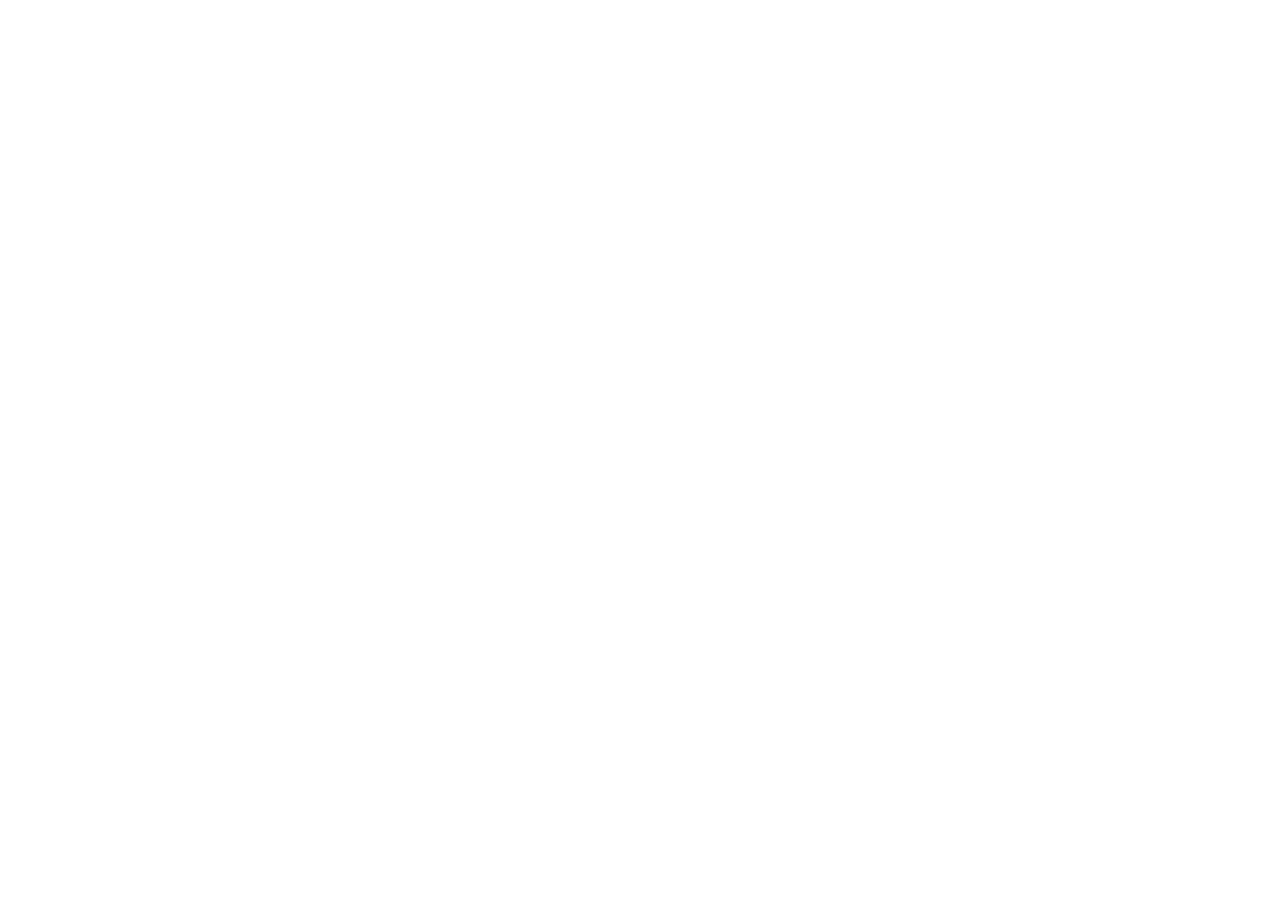
==== index.html @ aa9a6004 "Update index.html" ====
<!DOCTYPE html>
<html lang="en">
<head>
    <meta charset="UTF-8">
    <meta name="viewport" content="width=device-width, initial-scale=1.0">
    <title>Document</title>
</head>
<body>
    
</body>
</html>
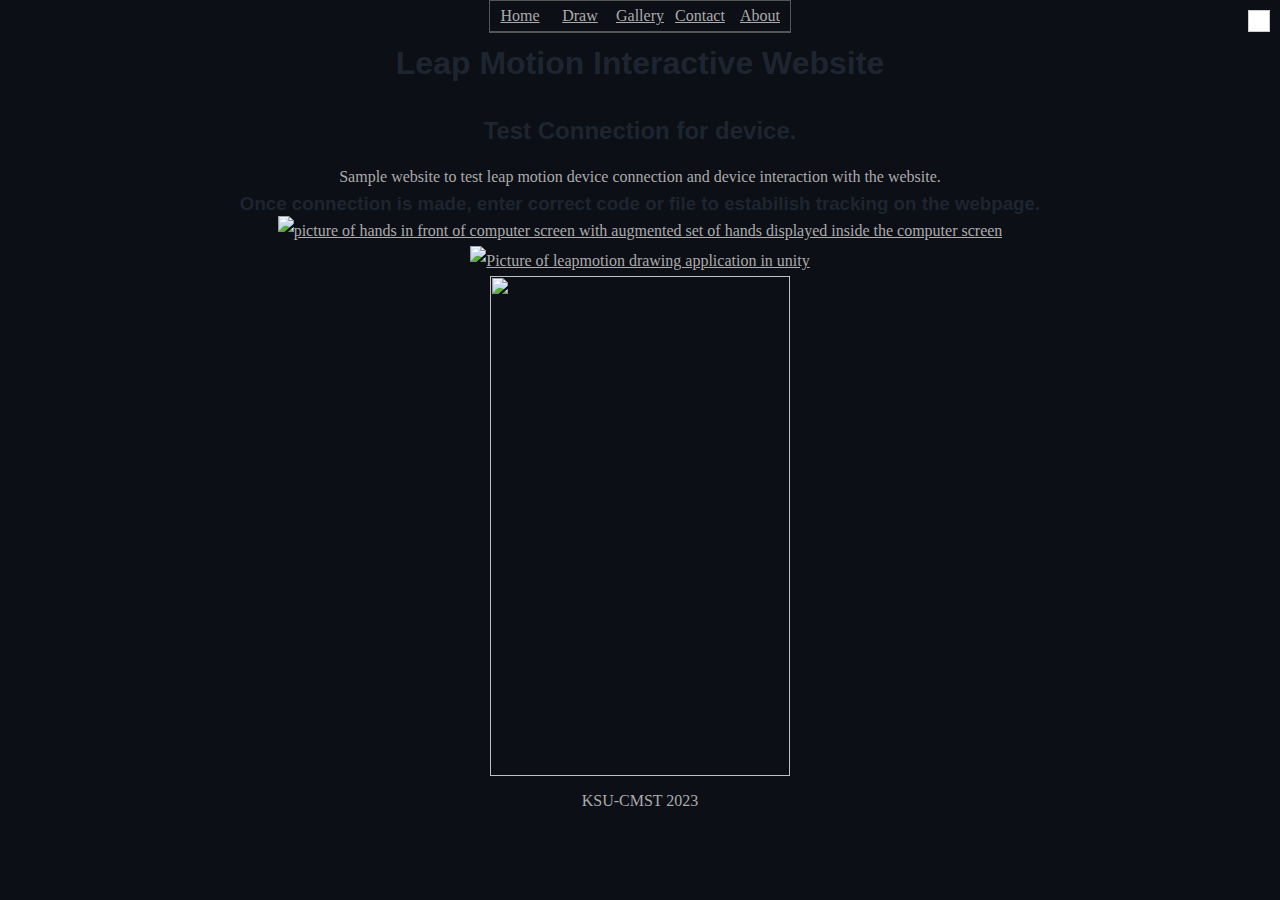
==== commit 3326f54e: "Leap Motion Quick Start Page" ====
--- a/index.html
+++ b/index.html
@@ -1,11 +1,141 @@
 <!DOCTYPE html>
-<html lang="en">
+<html>
+
 <head>
-    <meta charset="UTF-8">
-    <meta name="viewport" content="width=device-width, initial-scale=1.0">
-    <title>Document</title>
+  <meta charset="utf-8">
+  <meta name="viewport" content="width=device-width">
+  <title>replit</title>
+  <link href="style.css" rel="stylesheet" type="text/css" />
+
+  <!--Include these script sources for Leap Motion Device functionality 
+  (some features may need to include different versions of the library such as /leap-1.1.1,
+  or require other plugins and gesture libraries)-->
+        <script src="https://cdnjs.cloudflare.com/ajax/libs/three.js/r72/three.js"></script>
+        <script src="https://js.leapmotion.com/leap-0.6.4.js"></script>
+        <script src="https://js.leapmotion.com/leap-plugins-0.1.11.js"></script>
+        <script src="https://js.leapmotion.com/leap.rigged-hand-0.1.7.js"></script>
 </head>
-<body>
+ <div>
+ <nav>
+         <ul>
+          <li><a href="index.html">Home</a></li>
+          <li><a href="draw.html">Draw</a></li>
+          <li><a href="gallery.html">Gallery</a></li> 
+          <li><a href="contact.html">Contact</a></li>
+          <li><a href="about.html">About</a></li>
+        </ul>
+      </nav>
+ </div>
+<main>
+  <!--Creates display box for frame data...(body onload"init"(); loads the display box for frame data) -->
+  <body onload="init();">
     
+    <!-- Need to include this external script for getting frame data and returning it in the frame data display
+    ("same script as the one to connect the controller and the scroll feature")
+    -->
+    <script src="script.js"></script>
+
+    <!--style setup for a box with frame data in the upper right-hand corner.-->
+      <style>
+    #hand-position-display {
+      position: fixed;
+      top: 10px;
+      right: 10px;
+      background-color: #fff;
+      padding: 10px;
+      border: 1px solid #ccc;
+      font-family: Arial, sans-serif;
+      font-size: 14px;
+    }
+  </style>
+
+  <!-- Displays the style setup for frame data in the upper right-hand corner.
+  ("Important to include this <div id") -->
+  <div id="hand-position-display"></div>
+
+    <h1>Leap Motion Interactive Website</h1>
+
+    <br>
+
+    <section>
+      <h2>Test Connection for device.</h2>
+    <p>Sample website to test leap motion device connection and device interaction with the website.</p>
+    </section>
+
+    <section>
+      <!--sources for webpage images-->
+      <h3>Once connection is made, enter correct code or file to estabilish tracking on the webpage.</h3>
+      <a href="draw.html"><img src="https://encrypted-tbn0.gstatic.com/images?q=tbn:ANd9GcQV_PRfGaVaxo08ogKvu8KMJPcmwhhC8gOdgz3XYak2aM8-RkG3qfLHOyCAcuHQRkiV3zk&usqp=CAU" width="400" height="200"  alt="picture of hands in front of computer screen with augmented set of hands displayed inside the computer screen"></img></a>
+      <br>
+      <a href="draw.html"><img src="https://i.ytimg.com/vi/UqNq0T0Le9c/maxresdefault.jpg" width="500" height="500" alt="Picture of leapmotion drawing application in unity"></a>
+      <br>
+      <a href="draw.html"><img src="https://encrypted-tbn0.gstatic.com/images?q=tbn:ANd9GcRPscg_SM4zq90rliGDq0rua3n0uni59fh4Ig&usqp=CAU" height="500" width="300"></a>
+    </section>
+
+<!--Script for connecting controller and adding scroll feature to webpage.-->
+    <script>
+// Create the controller object
+var controller = new Leap.Controller();
+
+// Define the variable to store the scroll threshold
+var scrollThreshold = .9;
+
+// Define a variable to track the previous frame's hand position
+var previousHandPosition;
+
+// Connect to the Leap Motion Controller
+controller.connect();
+
+// Event listener for the frame data
+controller.on('frame', function(frame) {
+  // Check if any hands are present in the current frame
+  if (frame.hands.length > 0) {
+    // Get the first hand in the frame
+    var hand = frame.hands[0];
+
+    // Check if the previous hand position is defined
+    if (previousHandPosition) {
+      // Calculate the vertical movement distance between the current and previous hand positions
+      var verticalMovement = hand.palmPosition[1] - previousHandPosition[1];
+      
+      // Check if the vertical movement exceeds the scroll threshold
+      if (Math.abs(verticalMovement) > scrollThreshold) {
+        // Scroll the webpage based on the direction of the movement
+        window.scrollBy(0, -verticalMovement);
+      }
+    }
+    // Store the current hand position as the previous hand position for the next frame
+    previousHandPosition = hand.palmPosition; 
+  }
+});  
+// display updates for hand-position frames
+function updateHandPositionDisplay(handPosition) {
+  var displayElement = document.getElementById('hand-position-display');
+
+  // Format the hand position data
+  var formattedPosition = 'X: ' + handPosition[0].toFixed(2) + '<br>' +
+                          'Y: ' + handPosition[1].toFixed(2) + '<br>' +
+                          'Z: ' + handPosition[2].toFixed(2);
+
+  // Update the display content
+  displayElement.innerHTML = formattedPosition;
+}
+// Event listener for the controller connection
+controller.on('connect', function() {
+  console.log('Leap Motion Controller connected');
+});    
+</script>
+<!-- Ridged hands "displays hands on screen"-->
+  <script>
+      (window.controller = new Leap.Controller)
+        .use('riggedHand', {
+          boneLabels: function(boneMesh, leapHand) {
+           
+          }
+      })
+        .connect()
+  </script>
 </body>
+</main>
+<footer>KSU-CMST 2023</footer>
 </html>--- a/style.css
+++ b/style.css
@@ -0,0 +1,92 @@
+ul {display: inline-block;
+  list-style-type: none;
+  padding: 0;
+   border: 1px solid #555;
+  margin:auto;
+    
+}
+li{display: inline;
+   float: left;
+   padding: 0; 
+   text-align: center;
+   margin: auto;
+  }
+li a {
+  display: inline-block;
+  width: 60px;
+    text-align: center;
+  border-bottom: 1px solid #555;
+  margin:auto;
+}
+li a:hover {
+  background-color: #555;
+  color: white;
+}
+.active {
+  background-color: #000040;
+  color: white;
+}
+li:last-child {
+  border-bottom: none;
+}
+body {
+  font-family: "Libre Baskerville", serif;
+  font-weight: 400;
+  font-size: 16px;
+  line-height: 30px;
+  background-color: #0c0f15;
+  overflow-x:hidden;
+  color: #ababab; 
+text-align: center;
+margin: auto;
+}
+
+::-webkit-scrollbar {
+    width: 10px;
+    background-color: #F5F5F5;
+  
+}
+
+::-webkit-scrollbar-thumb {
+    background-color: #f90a23;
+    background-image: -webkit-linear-gradient(45deg,rgba(255, 255, 255, .2) 25%, transparent 25%, transparent 50%, rgba(255, 255, 255, .2) 50%, rgba(255, 255, 255, .2) 75%, transparent 75%, transparent);
+}
+
+::-webkit-scrollbar-track {
+    -webkit-box-shadow: inset 0 0 6px rgba(0,0,0,0.3);
+    background-color: #F5F5F5;
+}
+
+.heading-page
+{
+      text-transform: uppercase;
+    font-size: 43px;
+    font-weight: bolder;
+    letter-spacing: 3px;
+    color: white;
+}
+a {
+  color: inherit;
+  -webkit-transition: all 0.3s ease 0s;
+  -moz-transition: all 0.3s ease 0s;
+  -o-transition: all 0.3s ease 0s;
+  transition: all 0.3s ease 0s; }
+  a:hover, a:focus {
+    color: #ababab;
+    text-decoration: none;
+    outline: 0 none; 
+  text-align: center;
+  margin:auto;
+  }
+
+h1, h2, h3,
+h4, h5, h6 {
+  color: #1e2530;
+  font-family: "Open Sans", sans-serif;
+  margin: auto;
+  line-height: 1.3; }
+
+p {
+  margin-bottom: 20px; }
+  p:last-child {
+    margin-bottom: auto; }
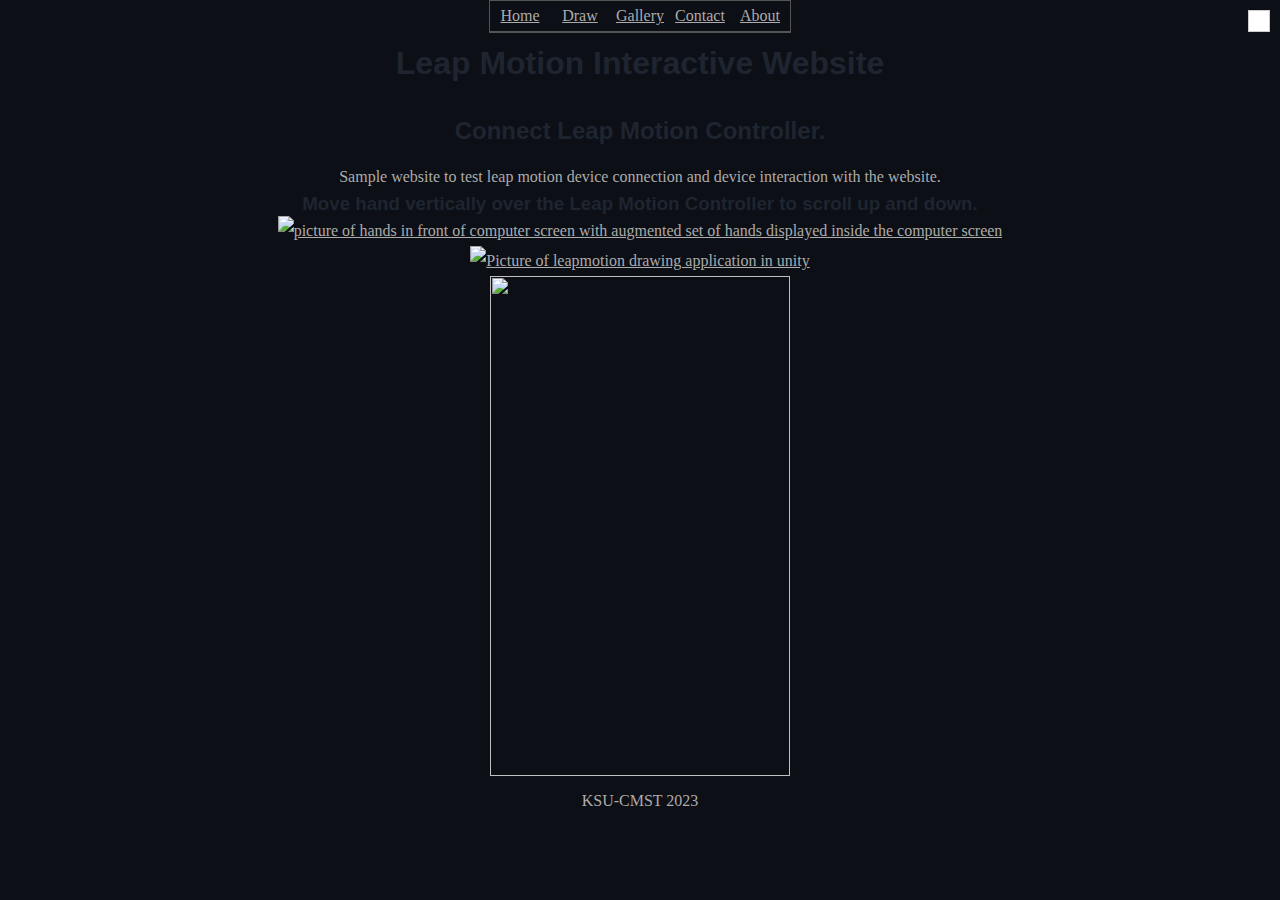
==== commit b935d97d: "Update index.html" ====
--- a/index.html
+++ b/index.html
@@ -4,7 +4,7 @@
 <head>
   <meta charset="utf-8">
   <meta name="viewport" content="width=device-width">
-  <title>replit</title>
+  <title>KSU-LeapMotionWebsite</title>
   <link href="style.css" rel="stylesheet" type="text/css" />
 
   <!--Include these script sources for Leap Motion Device functionality 
@@ -58,13 +58,13 @@
     <br>
 
     <section>
-      <h2>Test Connection for device.</h2>
+      <h2>Connect Leap Motion Controller.</h2>
     <p>Sample website to test leap motion device connection and device interaction with the website.</p>
     </section>
 
     <section>
       <!--sources for webpage images-->
-      <h3>Once connection is made, enter correct code or file to estabilish tracking on the webpage.</h3>
+      <h3>Move hand vertically over the Leap Motion Controller to scroll up and down.</h3>
       <a href="draw.html"><img src="https://encrypted-tbn0.gstatic.com/images?q=tbn:ANd9GcQV_PRfGaVaxo08ogKvu8KMJPcmwhhC8gOdgz3XYak2aM8-RkG3qfLHOyCAcuHQRkiV3zk&usqp=CAU" width="400" height="200"  alt="picture of hands in front of computer screen with augmented set of hands displayed inside the computer screen"></img></a>
       <br>
       <a href="draw.html"><img src="https://i.ytimg.com/vi/UqNq0T0Le9c/maxresdefault.jpg" width="500" height="500" alt="Picture of leapmotion drawing application in unity"></a>
@@ -138,4 +138,4 @@
 </body>
 </main>
 <footer>KSU-CMST 2023</footer>
-</html>+</html>
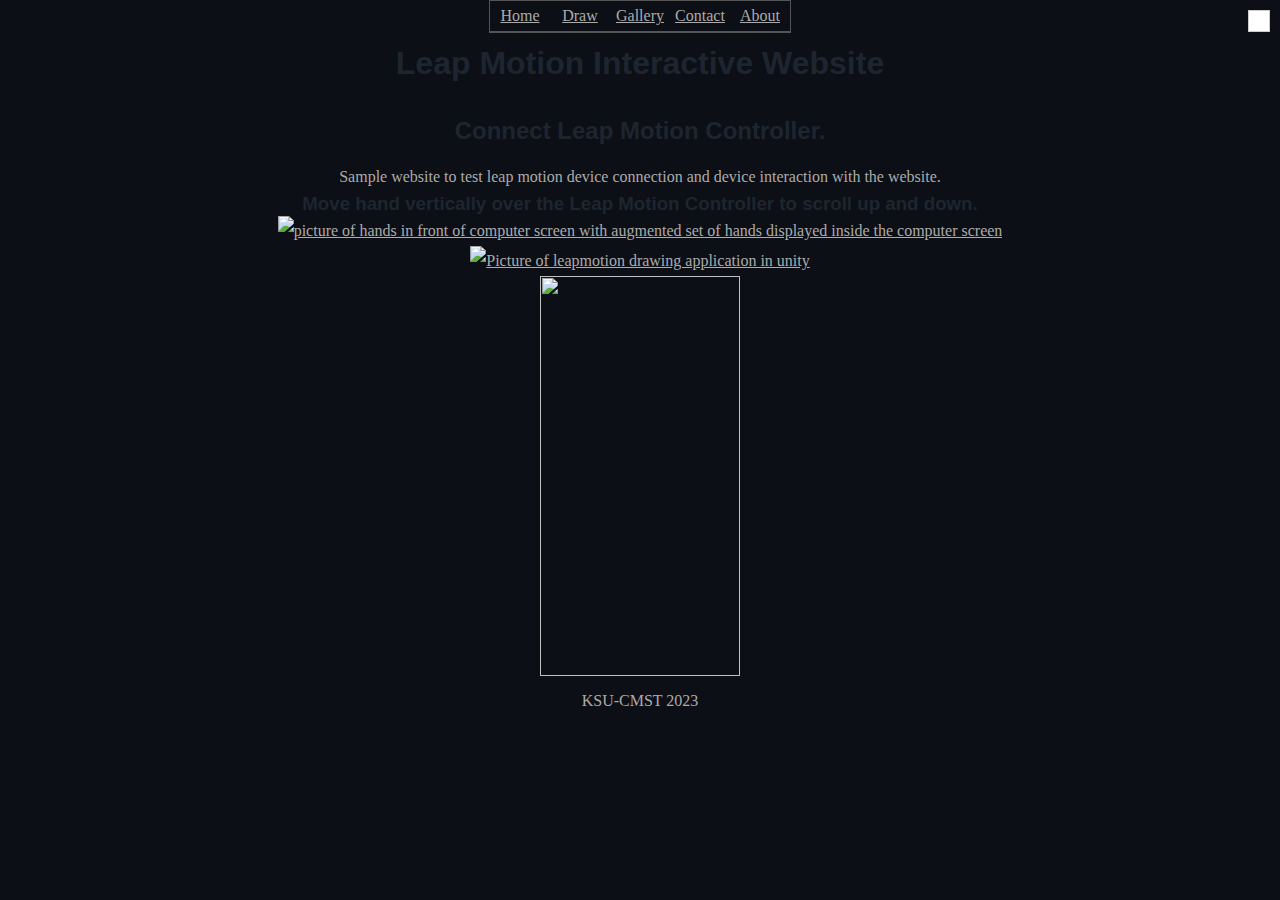
==== commit b9e74dfe: "Update index.html" ====
--- a/index.html
+++ b/index.html
@@ -65,11 +65,11 @@
     <section>
       <!--sources for webpage images-->
       <h3>Move hand vertically over the Leap Motion Controller to scroll up and down.</h3>
-      <a href="draw.html"><img src="https://encrypted-tbn0.gstatic.com/images?q=tbn:ANd9GcQV_PRfGaVaxo08ogKvu8KMJPcmwhhC8gOdgz3XYak2aM8-RkG3qfLHOyCAcuHQRkiV3zk&usqp=CAU" width="400" height="200"  alt="picture of hands in front of computer screen with augmented set of hands displayed inside the computer screen"></img></a>
+      <a href="draw.html"><img src="pics/20230710_103927.jpg" width="400" height="200"  alt="picture of hands in front of computer screen with augmented set of hands displayed inside the computer screen"></img></a>
       <br>
-      <a href="draw.html"><img src="https://i.ytimg.com/vi/UqNq0T0Le9c/maxresdefault.jpg" width="500" height="500" alt="Picture of leapmotion drawing application in unity"></a>
+      <a href="draw.html"><img src="pics/20230710_103913.jpg" width="400" height="200" alt="Picture of leapmotion drawing application in unity"></a>
       <br>
-      <a href="draw.html"><img src="https://encrypted-tbn0.gstatic.com/images?q=tbn:ANd9GcRPscg_SM4zq90rliGDq0rua3n0uni59fh4Ig&usqp=CAU" height="500" width="300"></a>
+      <a href="draw.html"><img src="pics/20230710_103909.jpg" height="400" width="200"></a>
     </section>
 
 <!--Script for connecting controller and adding scroll feature to webpage.-->
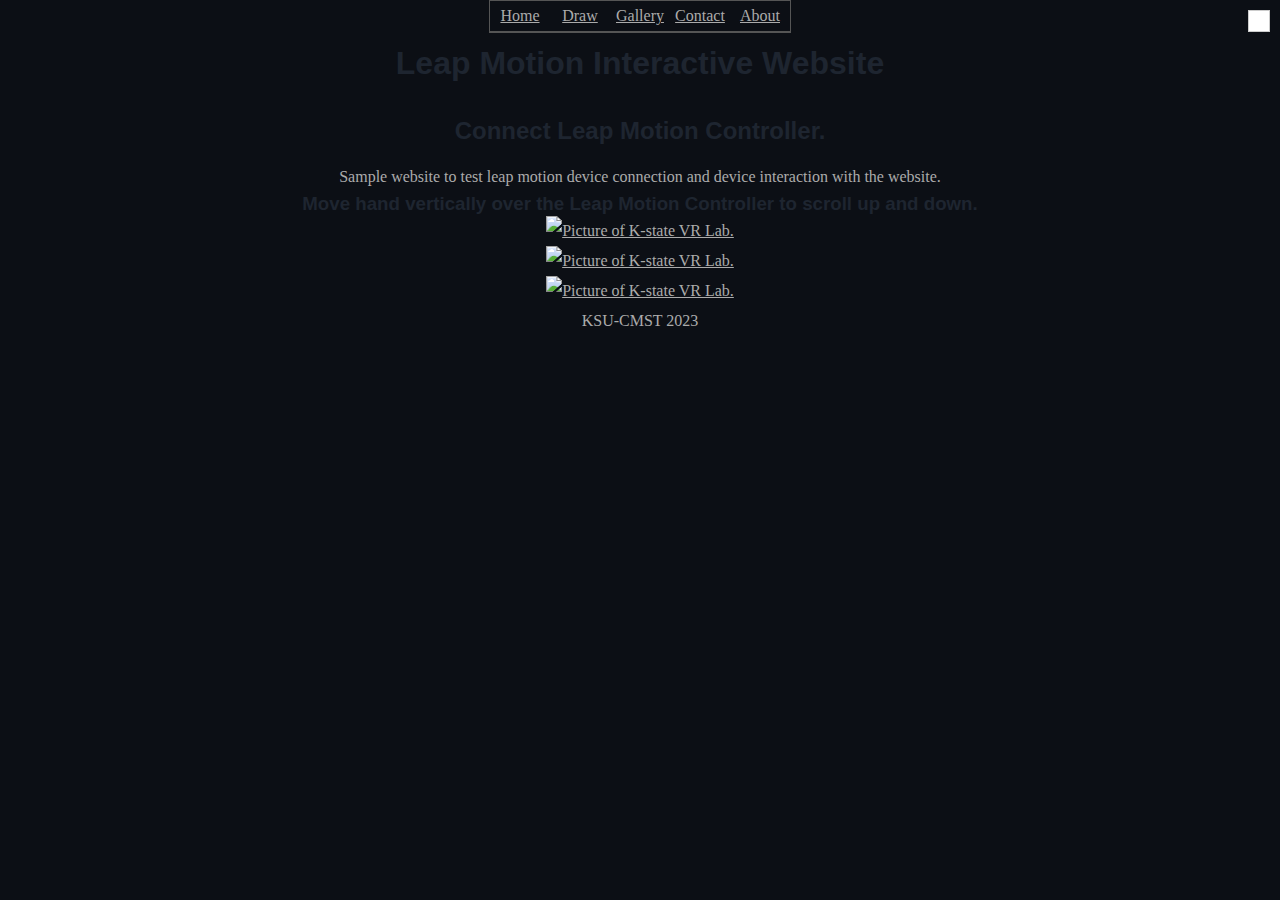
==== commit 0612b410: "Update index.html" ====
--- a/index.html
+++ b/index.html
@@ -65,11 +65,11 @@
     <section>
       <!--sources for webpage images-->
       <h3>Move hand vertically over the Leap Motion Controller to scroll up and down.</h3>
-      <a href="draw.html"><img src="pics/20230710_103927.jpg" width="400" height="200"  alt="picture of hands in front of computer screen with augmented set of hands displayed inside the computer screen"></img></a>
+      <a href="draw.html"><img src="pics/20230710_103927.jpg" width="400" height="200"  alt="Picture of K-state VR Lab."></img></a>
       <br>
-      <a href="draw.html"><img src="pics/20230710_103913.jpg" width="400" height="200" alt="Picture of leapmotion drawing application in unity"></a>
+      <a href="draw.html"><img src="pics/20230710_103913.jpg" width="300" height="250" alt="Picture of K-state VR Lab."></a>
       <br>
-      <a href="draw.html"><img src="pics/20230710_103909.jpg" height="400" width="200"></a>
+      <a href="draw.html"><img src="pics/20230710_103909.jpg" height="200" width="300" alt="Picture of K-state VR Lab."></a>
     </section>
 
 <!--Script for connecting controller and adding scroll feature to webpage.-->
